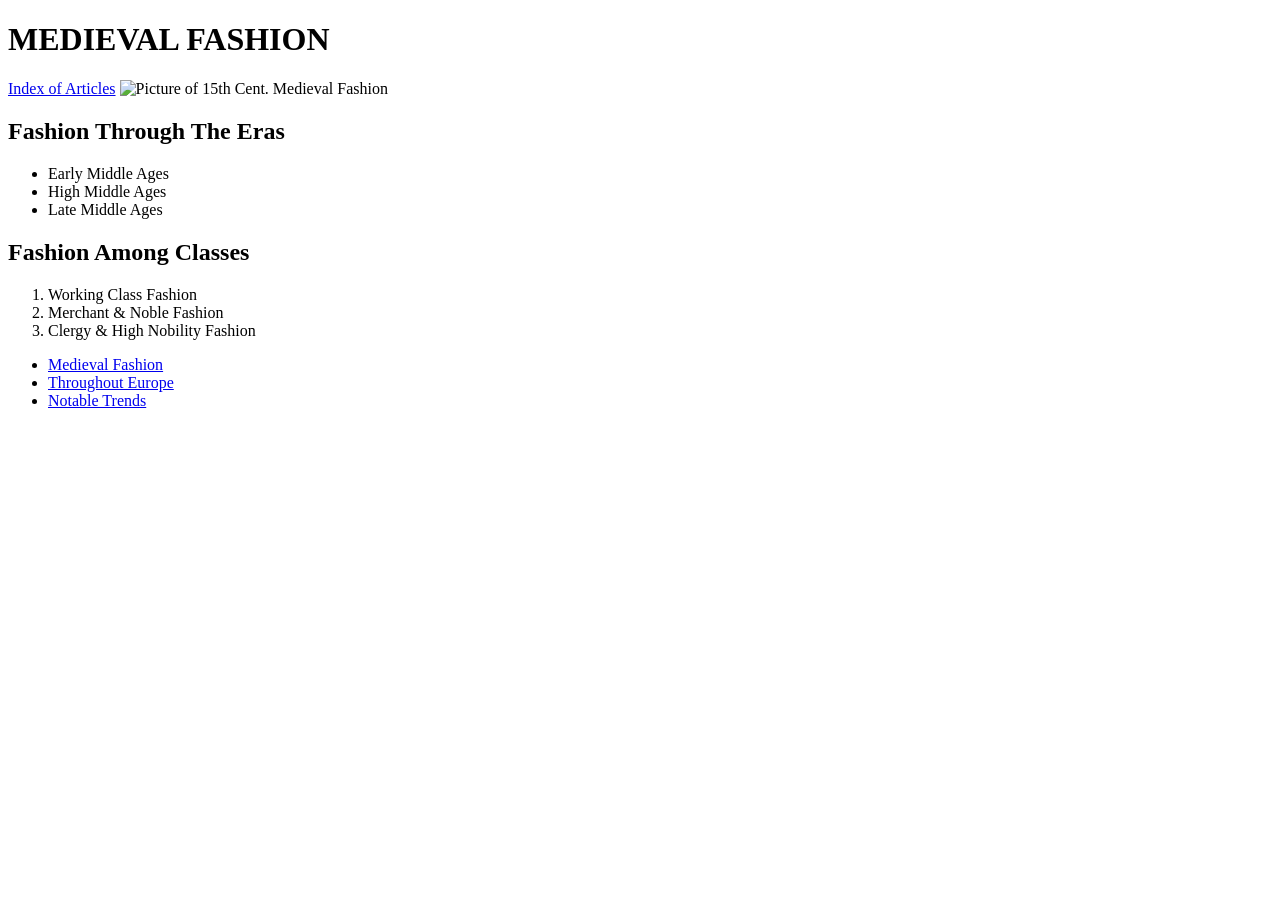
==== Medieval Fashion/index.html @ 1335fb87 "saved" ====
<!DOCTYPE html>
<html>
    <head>
        <meta charset="UTF-8">
        <title>MEDIEVAL FASHION</title>
    </head>

    <body>
        <h1>MEDIEVAL FASHION</h1>

        <a href="https://en.wikipedia.org/wiki/Medieval_fashion">Index of Articles</a>

        <img alt="Picture of 15th Cent. Medieval Fashion" src="https://fashionhistory.fitnyc.edu/wp-content/uploads/2021/06/16.WeddingScene.Screen-Shot-2021-06-02-at-8.11.13-PM.jpg">

        <H2>Fashion Through The Eras</H2>
        <ul>
            <li>Early Middle Ages</li>
            <li>High Middle Ages</li>
            <li>Late Middle Ages</li>
        </ul>

       <h2>Fashion Among Classes</h2>
        <ol>
        <li>Working Class Fashion</li>
        <li>Merchant & Noble Fashion</li>
        <li>Clergy & High Nobility Fashion</li>
        </ol>


        <nav>
        <ul>
            <li> <a href="index.html">Medieval Fashion</a> </li>
            <li> <a href="pages/page2.html">Throughout Europe</a> </li>
            <li> <a href="pages/page3.html">Notable Trends</a> </li>


        </ul>


        </nav>



    </body>



</html>
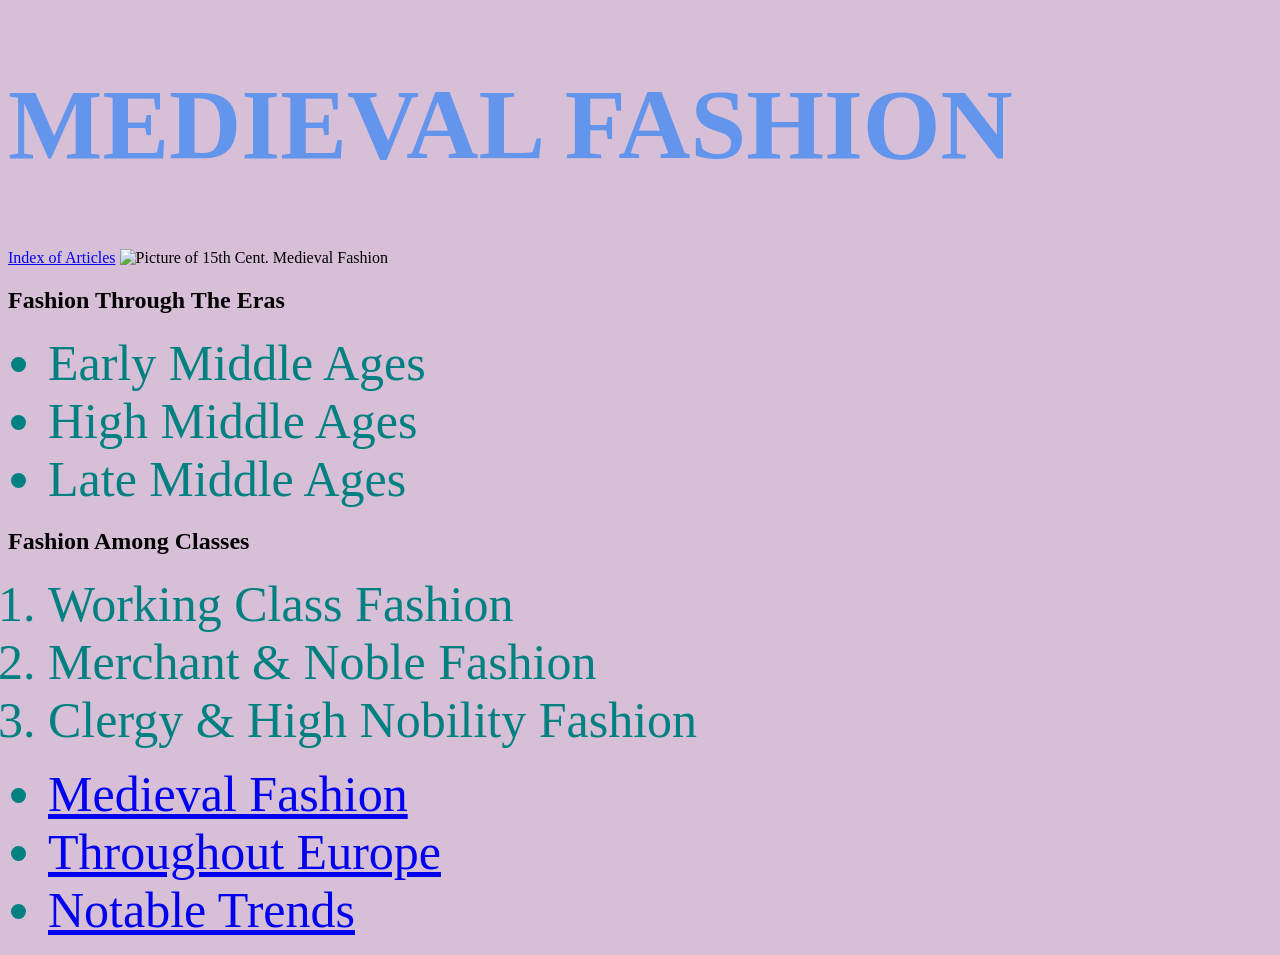
==== commit 8cbbd9df: "saved" ====
--- a/Medieval Fashion/index.html
+++ b/Medieval Fashion/index.html
@@ -3,6 +3,7 @@
     <head>
         <meta charset="UTF-8">
         <title>MEDIEVAL FASHION</title>
+        <link rel="stylesheet" href="style.css">
     </head>
 
     <body>
--- a/Medieval Fashion/style.css
+++ b/Medieval Fashion/style.css
@@ -0,0 +1,19 @@
+h1 {
+    font-size: 100px;
+    color: cornflowerblue;
+
+
+}
+
+li {
+    font-size: 50px;
+    color: teal;
+
+
+}
+
+
+body {
+    background-color: thistle;
+
+}
